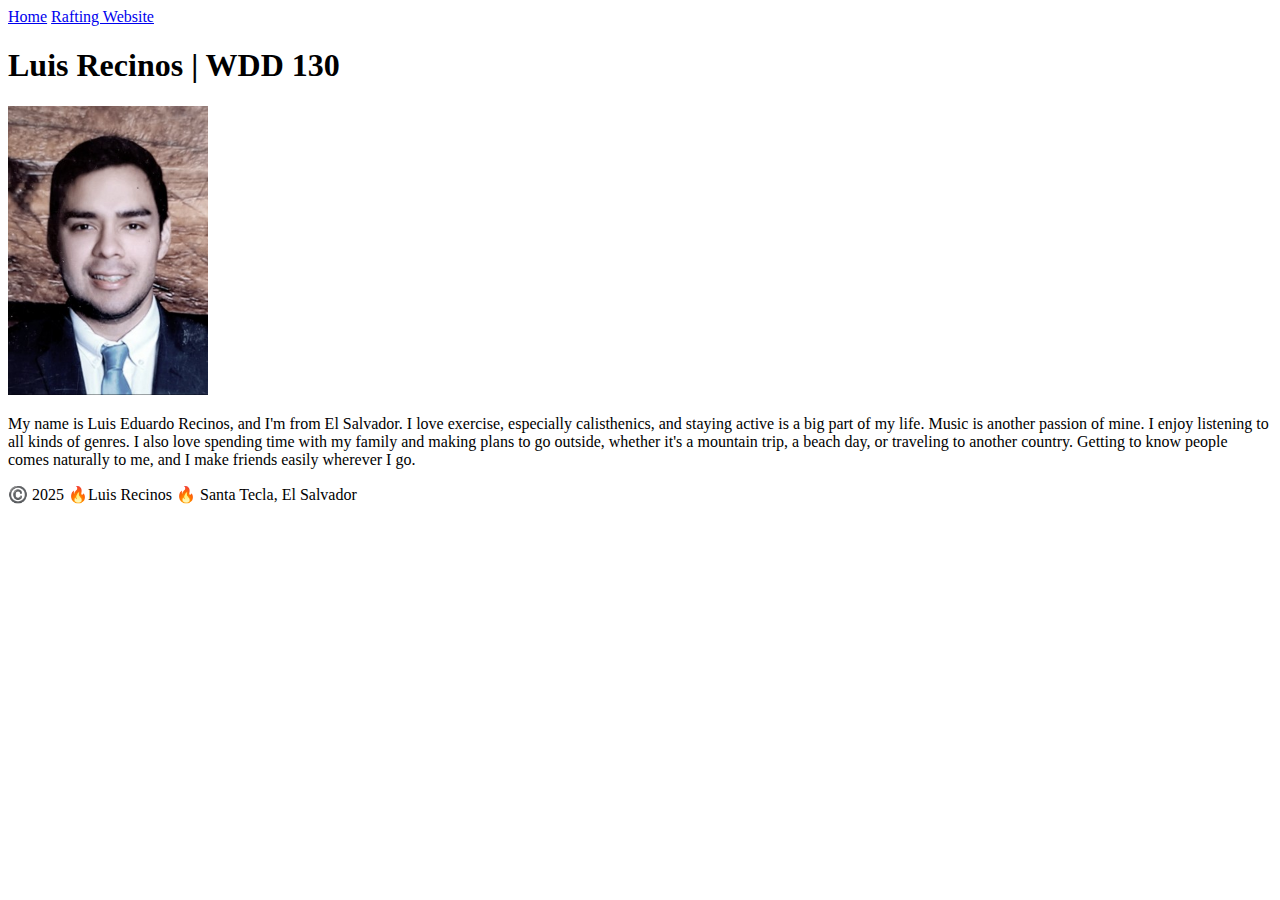
==== index.html @ 2c5e1862 "first commit" ====
<!DOCTYPE html>
<html lang="en">

    <head>
        <meta charset="UTF-8">
        <meta name="viewport" content="width=device-width, initial-scale=1.0">
        <title>Luis Recinos | WDD 130</title>
    </head>

    <body>

    <header>
        <nav>
            <a href="#">Home</a>
            <a href="wwr/">Rafting Website</a>
        </nav>
    </header>

    <main>
        <h1>Luis Recinos | WDD 130</h1>
        <img src="images/luis.profile.jpg" alt="Hello, my name is Luis Eduardo Recinos" width="200">
        <p> My name is Luis Eduardo Recinos, and I'm from El Salvador. I love exercise, especially calisthenics, and
            staying active
            is a big part of my life. Music is another passion of mine. I enjoy listening to all kinds of genres. I also
            love spending
            time with my family and making plans to go outside, whether it's a mountain trip, a beach day, or traveling
            to another country.
            Getting to know people comes naturally to me, and I make friends easily wherever I go.
        </p>
    </main>
    <footer>
        <p>©️ 2025 🔥Luis Recinos 🔥 Santa Tecla, El Salvador </p>
    </footer>

    </body>

</html>
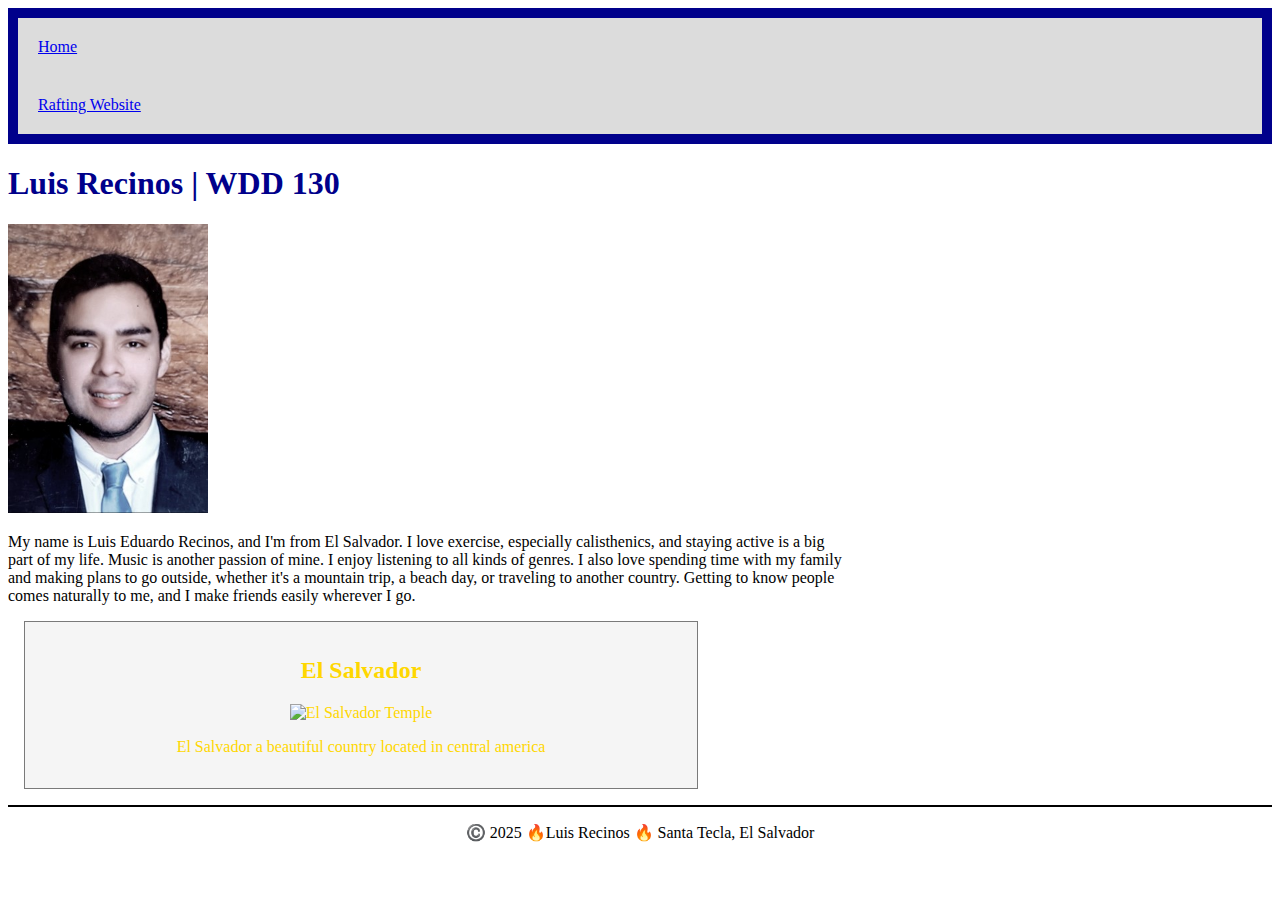
==== commit 5fd0fa72: "new changes" ====
--- a/index.html
+++ b/index.html
@@ -1,10 +1,13 @@
 <!DOCTYPE html>
-<html lang="en">
+<html lang="en-US">
 
     <head>
         <meta charset="UTF-8">
         <meta name="viewport" content="width=device-width, initial-scale=1.0">
         <title>Luis Recinos | WDD 130</title>
+        <meta name="New activty" content="introduction, homework, project">
+        <meta name="Author" content="Luis Recinos">
+        <link rel="stylesheet" href="styles/styles.css">
     </head>
 
     <body>
@@ -18,7 +21,7 @@
 
     <main>
         <h1>Luis Recinos | WDD 130</h1>
-        <img src="images/luis.profile.jpg" alt="Hello, my name is Luis Eduardo Recinos" width="200">
+        <img src="images/profile.jpg" alt="Hello, my name is Luis Eduardo Recinos" width="200">
         <p> My name is Luis Eduardo Recinos, and I'm from El Salvador. I love exercise, especially calisthenics, and
             staying active
             is a big part of my life. Music is another passion of mine. I enjoy listening to all kinds of genres. I also
@@ -28,6 +31,12 @@
             Getting to know people comes naturally to me, and I make friends easily wherever I go.
         </p>
     </main>
+    <aside>
+        <h2>El Salvador</h2>
+        <img src="https://churchofjesuschristtemples.org/assets/img/temples/_temp/135-San-Salvador-El-Salvador-Temple.jpg" alt="El Salvador Temple">
+        <!-- I also can use images/sv.temple.jpg but i adjusted on css the image above-->
+         <p>El Salvador a beautiful country located in central america</p>
+    </aside>
     <footer>
         <p>©️ 2025 🔥Luis Recinos 🔥 Santa Tecla, El Salvador </p>
     </footer>
--- a/styles/styles.css
+++ b/styles/styles.css
@@ -0,0 +1,55 @@
+nav {
+    background-color: darkblue;
+    padding: 10px;
+}
+
+nav a {
+    background-color: gainsboro;
+    display: block;
+    padding: 20px;
+
+}
+
+h1 {
+    color: darkblue;
+
+}
+image {
+    width: 150px;
+    height: auto;
+    border: 1px solid black;
+    padding: 2px;
+    box-shadow: 0 0 30px gray;
+}
+
+
+p {
+    padding: 10px;
+}
+
+aside img{ 
+    width: 40rem;
+    height: auto;
+}
+
+main{
+    max-width: 840px;
+}
+
+aside{
+    width: 40rem;
+    margin: 1rem;
+    border: 1px solid rgb(0 0 0 / 0.5);
+    padding: 1rem; 
+    background-color: whitesmoke;
+    color: gold;
+    text-align: center;
+
+}
+p { padding: 0;}
+
+footer{
+    margin-top: 15px;
+    border-top: 2px solid #000;  
+    text-align: center;
+}